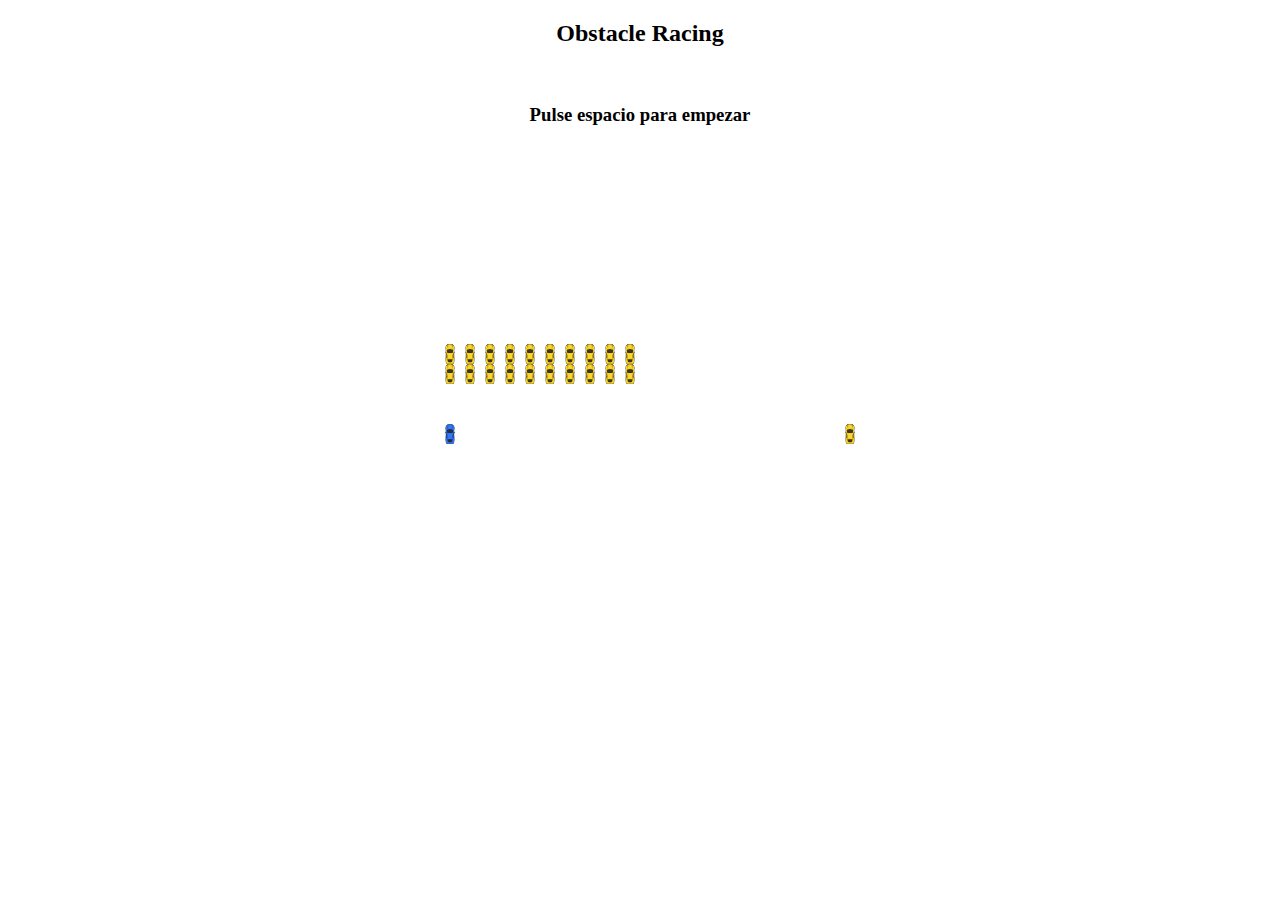
==== prueba.html @ e8632e23 "varios svg" ====
<!DOCTYPE html>
<html>
<head>
    <link href="static/estilos.css" rel="stylesheet">
</head>
<body onload="myFunction()">
<div class="center">
    <h2>Obstacle Racing</h2>
    <label id="conn_text"></label><br />
    <h3 id="text1">Pulse espacio para empezar</h3>
</div>
<div id="prueba" class="divcenter" style="width:600px; height: 400px;">
    <div id="coche1"><img  src="static/bluecar.svg" type="image/svg+xml"/></div>
    <div id="coche2"><img   src="static/yellowcar.svg" type="image/svg+xml"/></div>

</div>

</body>

<script>
    function myFunction() {
        var division = document.getElementById("prueba");
        var matriz = [Array.apply(null, Array(10)).map(Number.prototype.valueOf,0),
            Array.apply(null, Array(10)).map(Number.prototype.valueOf,0)];
        var i, j;
        for (i = 0; i < matriz.length; i++){
            for (j = 0; j < matriz[0].length; j++){
                var x = document.createElement("IMG");
                if (matriz[i][j] == 1) {
                    x.setAttribute("src", "static/bluecar.svg");
                }
                else {
                    x.setAttribute("src", "static/yellowcar.svg");
                }
                x.setAttribute("class", "coches");
                x.style.top = 200 + i*20 + "px";
                x.style.left = 100 + j*20 + "px";
                division.appendChild(x);
            }
        }
    }
</script>

</body>
</html>
---- static/estilos.css ----
.center {
    text-align: center;
    margin: auto;
    width: 60%;
}

.divcenter { /*https://www.w3schools.com/css/css_align.asp*/
    margin: auto;
    position: relative;
}

#coche1{
    position: absolute;
    height:20px;
    width:20px;
    left:100px;
    top:280px;
}

#coche2{
    position:absolute;
    height:20px;
    width:20px;
    left:500px;
    top:280px;
}
/*borrar*/
.coches{
    position: absolute;
    height:20px;
    width:20px;
    left:100px;
    top:280px;
}
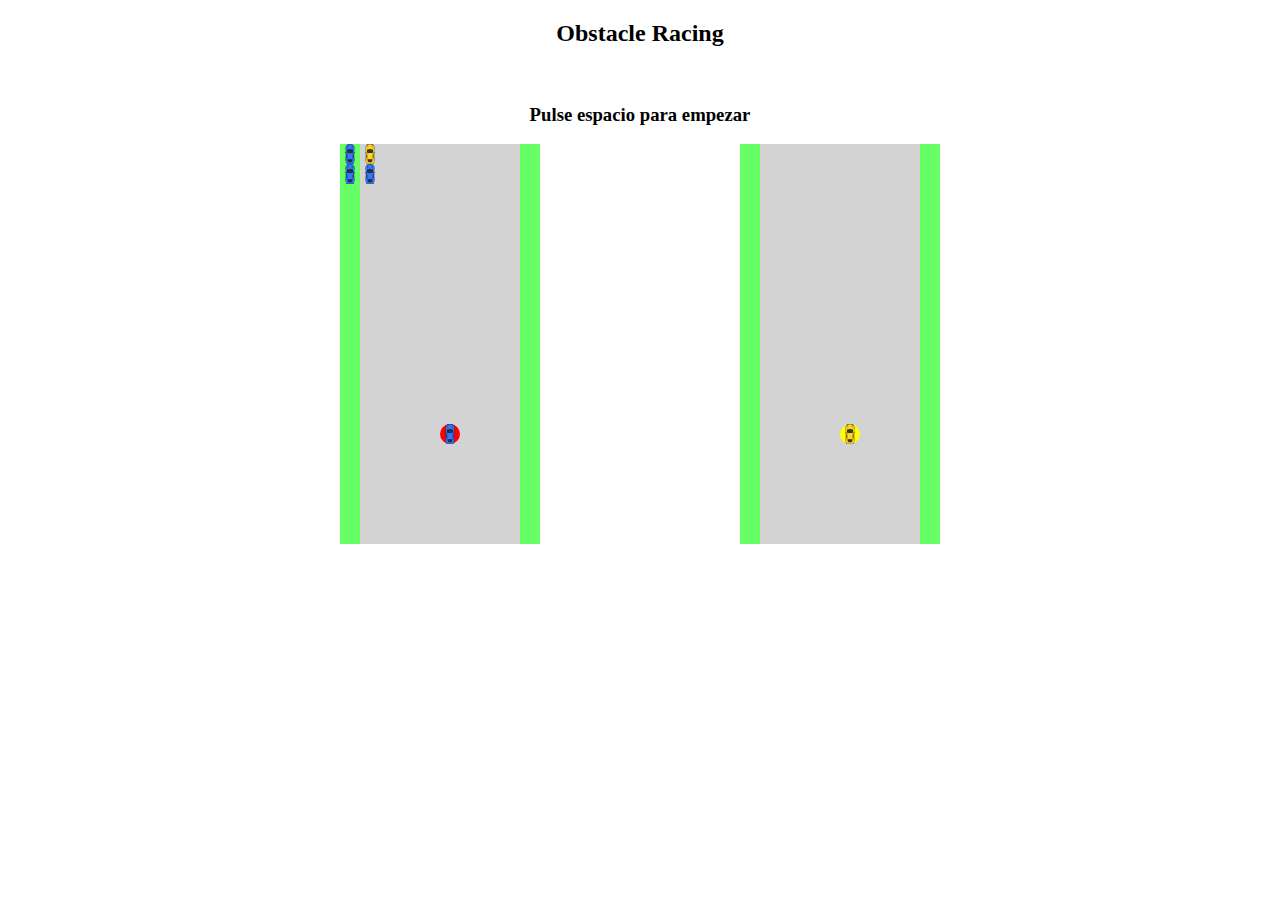
==== commit 4d05a4d6: "Solucionado" ====
--- a/prueba.html
+++ b/prueba.html
@@ -13,6 +13,17 @@
     <div id="coche1"><img  src="static/bluecar.svg" type="image/svg+xml"/></div>
     <div id="coche2"><img   src="static/yellowcar.svg" type="image/svg+xml"/></div>
 
+    <svg style="width:600px; height: 400px; ">
+            <rect x="0"  y="0" width="200" height="400" fill=#D3D3D3 />
+            <rect x="400"  y="0" width="200" height="400" fill=#D3D3D3 />
+            <rect x="0"  y="0" width="20" height="400" fill=#66ff66 />
+            <rect x="180"  y="0" width="20" height="400" fill=#66ff66 />
+            <rect x="400"  y="0" width="20" height="400" fill=#66ff66 />
+            <rect x="580"  y="0" width="20" height="400" fill=#66ff66 />
+            <circle cx="110" cy="290" r="10" fill="red" />
+            <circle cx="510" cy="290" r="10" fill="yellow" />
+    </svg>
+
 </div>
 
 </body>
@@ -20,8 +31,7 @@
 <script>
     function myFunction() {
         var division = document.getElementById("prueba");
-        var matriz = [Array.apply(null, Array(10)).map(Number.prototype.valueOf,0),
-            Array.apply(null, Array(10)).map(Number.prototype.valueOf,0)];
+        var matriz = [[1, 0], [1, 1]];
         var i, j;
         for (i = 0; i < matriz.length; i++){
             for (j = 0; j < matriz[0].length; j++){
@@ -33,8 +43,8 @@
                     x.setAttribute("src", "static/yellowcar.svg");
                 }
                 x.setAttribute("class", "coches");
-                x.style.top = 200 + i*20 + "px";
-                x.style.left = 100 + j*20 + "px";
+                x.style.top = i*20 + "px";
+                x.style.left = j*20 + "px";
                 division.appendChild(x);
             }
         }
--- a/static/estilos.css
+++ b/static/estilos.css
@@ -24,7 +24,6 @@
     left:500px;
     top:280px;
 }
-/*borrar*/
 .coches{
     position: absolute;
     height:20px;
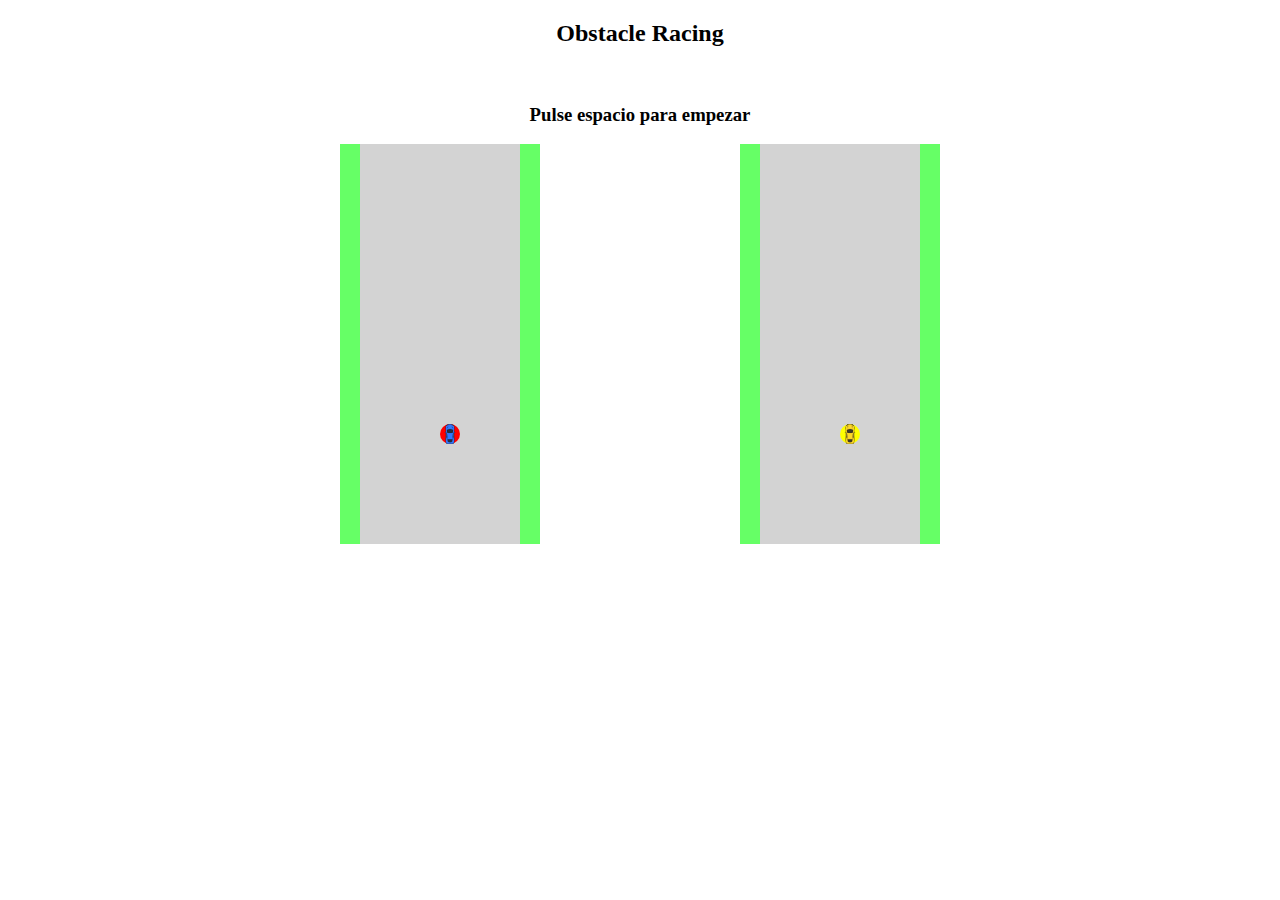
==== commit 88cb1bdb: "Solucionado" ====
--- a/prueba.html
+++ b/prueba.html
@@ -45,7 +45,7 @@
                 x.setAttribute("class", "coches");
                 x.style.top = i*20 + "px";
                 x.style.left = j*20 + "px";
-                division.appendChild(x);
+                division.replaceChild(x);
             }
         }
     }
--- a/static/estilos.css
+++ b/static/estilos.css
@@ -28,6 +28,4 @@
     position: absolute;
     height:20px;
     width:20px;
-    left:100px;
-    top:280px;
 }